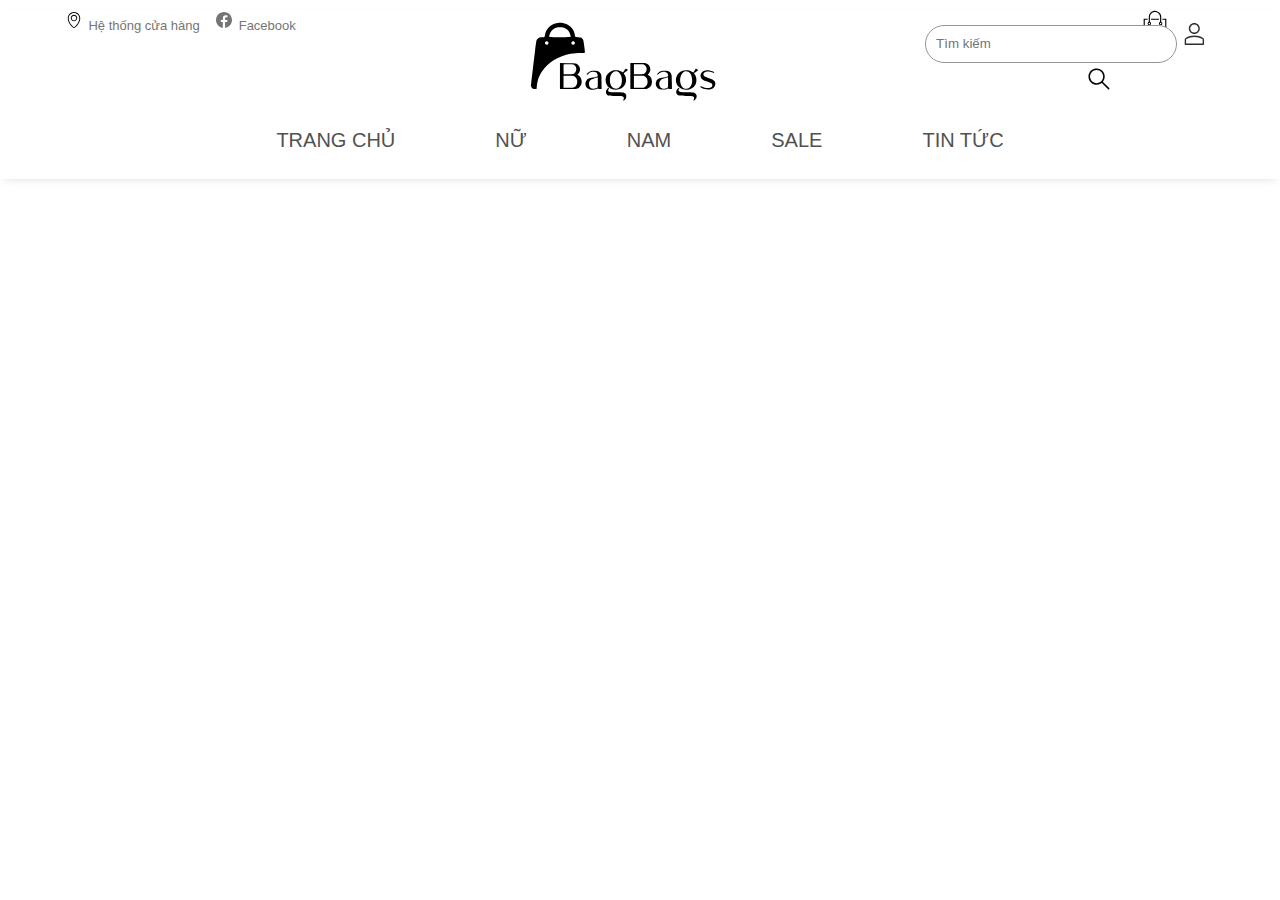
==== header.html @ 74ebb93d "all" ====
<!DOCTYPE html>
<html lang="en">

<head>
    <meta charset="UTF-8">
    <meta http-equiv="X-UA-Compatible" content="IE=edge">
    <meta name="viewport" content="width=device-width, initial-scale=1.0">
    <link href="https://cdn.jsdelivr.net/npm/bootstrap@5.1.3/dist/css/bootstrap.min.css" rel="stylesheet"
        integrity="sha384-1BmE4kWBq78iYhFldvKuhfTAU6auU8tT94WrHftjDbrCEXSU1oBoqyl2QvZ6jIW3" crossorigin="anonymous">
    <script src="https://cdn.jsdelivr.net/npm/bootstrap@5.1.3/dist/js/bootstrap.bundle.min.js"
        integrity="sha384-ka7Sk0Gln4gmtz2MlQnikT1wXgYsOg+OMhuP+IlRH9sENBO0LRn5q+8nbTov4+1p"
        crossorigin="anonymous"></script>
        <script src="https://code.jquery.com/jquery-3.6.0.min.js"
    integrity="sha256-/xUj+3OJU5yExlq6GSYGSHk7tPXikynS7ogEvDej/m4=" crossorigin="anonymous"></script>
    <link rel="stylesheet" href="css/style.css">
    <title>Header</title>
</head>

<body>
    <div class="aside"></div>
    <div class="page">

        <!-- Header Area -->
        <div class="page-header">
            <!-- Header Up -->
            <div class="page-header__up">
                <!-- Header left -->
                <div class="page-header__up-info">
                    <a href="#" class="mr10">
                        <img src="images/icon-map.svg" alt="">
                        <span>Hệ thống cửa hàng</span>
                    </a>
                    <a href="#">
                        <div>
                            <?xml version="1.0"?><svg fill="#000000" xmlns="http://www.w3.org/2000/svg"
                                viewBox="0 0 30 30" width="60px" height="60px">
                                <path
                                    d="M15,3C8.373,3,3,8.373,3,15c0,6.016,4.432,10.984,10.206,11.852V18.18h-2.969v-3.154h2.969v-2.099c0-3.475,1.693-5,4.581-5 c1.383,0,2.115,0.103,2.461,0.149v2.753h-1.97c-1.226,0-1.654,1.163-1.654,2.473v1.724h3.593L19.73,18.18h-3.106v8.697 C22.481,26.083,27,21.075,27,15C27,8.373,21.627,3,15,3z" />
                            </svg>
                        </div>
                        <span>Facebook</span>
                    </a>
                </div>
                <!-- Header logo -->
                <a href="page-1.html">
                    <div class="page-header__up-logo">
                        <div>
                            <img src="images/new_logo.svg" alt="">
                        </div>
                    </div>
                </a>
                <!-- Header right -->
                <div class="page-header__up-right">
                    <!-- search -->
                    <div class="page-header__up-search mr10">
                        <form action="#" method="get">
                            <input type="text" placeholder="Tìm kiếm">
                            <button>
                                <img src="images/icon-search.svg" alt="">
                            </button>
                        </form>
                    </div>
                    <!-- cart -->
                    <a href="#">
                        <img src="images/icon-cart.svg" alt="">
                    </a>
                    <!-- User -->
                    <a href="sign-up.html">
                        <svg width="15" height="16" viewBox="0 0 15 16" fill="none" xmlns="http://www.w3.org/2000/svg">
                            <path
                                d="M6.99952 8C4.79727 8 2.98828 6.19608 2.98828 4C2.98828 1.80392 4.79727 0 6.99952 0C9.20176 0 11.0108 1.80392 11.0108 4C11.0108 6.19608 9.20176 8 6.99952 8ZM6.99952 1.01961C5.34783 1.01961 4.01075 2.35294 4.01075 4C4.01075 5.64706 5.34783 6.98039 6.99952 6.98039C8.6512 6.98039 9.98828 5.64706 9.98828 4C9.98828 2.35294 8.6512 1.01961 6.99952 1.01961Z"
                                fill="#2D2D2D" />
                            <path
                                d="M13.5281 15.9998H0.47191C0.157303 15.9998 0 15.7645 0 15.5292V12.0782C0 11.5292 0.235955 11.0586 0.707865 10.8233C4.48315 8.47036 9.59551 8.47036 13.3708 10.8233C13.764 11.0586 14.0787 11.6076 14.0787 12.0782V15.5292C14 15.7645 13.764 15.9998 13.5281 15.9998ZM1.02247 14.9802H13.0562V12.0782C13.0562 11.9213 12.9775 11.7645 12.8202 11.686C9.35955 9.5684 4.7191 9.5684 1.25843 11.686C1.10112 11.7645 1.02247 11.9213 1.02247 12.0782V14.9802Z"
                                fill="#2D2D2D" />
                        </svg>
                    </a>
                </div>
            </div>
            <!-- End Header Up -->
            <!-- Header down -->
            <div class="page-header__menu mt10">
                <div class="page-header__menu-show">
                    <div class="page-header__menu-content"><a href="page-1.html"><span>Trang chủ</span></a>
                    </div>
                    <div class="page-header__menu-content"><a href="page-2.html"><span>Nữ</span></a>
                        <!-- Menu hide -->
                        <div class="page-header__menu-hide">
                            <ol class=page-header__menu-hide-left>
                                <div>
                                    <a href="#">
                                        <img src="images/right-arrow.svg">
                                        <li>Tui xach</li>
                                    </a>
                                    <ol class="page-header__menu-hide-right">
                                        <a href="#"><img src="images/right-arrow1.svg">
                                            <li>Miorr</li>
                                        </a>
                                        <a href="#"><img src="images/right-arrow1.svg">
                                            <li>Miorr</li>
                                        </a>
                                        <a href="#"><img src="images/right-arrow1.svg">
                                            <li>Miorr</li>
                                        </a>
                                    </ol>
                                </div>
                                <div>
                                    <a href="#">
                                        <img src="images/right-arrow.svg">
                                        <li>Vali</li>
                                    </a>
                                    <ol class="page-header__menu-hide-right">
                                        <a href="#"><img src="images/right-arrow1.svg">
                                            <li>Canvas</li>
                                        </a>
                                        <a href="#"><img src="images/right-arrow1.svg">
                                            <li>Canvas</li>
                                        </a>
                                        <a href="#"><img src="images/right-arrow1.svg">
                                            <li>Canvas</li>
                                        </a>
                                    </ol>
                                </div>
                                <div>
                                    <a href="#">
                                        <img src="images/right-arrow.svg">
                                        <li>Vi da</li>
                                    </a>
                                </div>
                            </ol>
                            <div class="page-header__menu-hide--img">
                                <a href="#">
                                    <img src="https://www.lemino.vn/FileManager/Banner/miorr.jpg" alt="">
                                    <span>Miorr</span>
                                </a>
                                <a href="#">
                                    <img src="https://www.lemino.vn/FileManager/Banner/miorr.jpg" alt="">
                                    <span>Miorr</span>
                                </a>
                                <a href="#">
                                    <img src="https://www.lemino.vn/FileManager/Banner/miorr.jpg" alt="">
                                    <span>Miorr</span>
                                </a>
                            </div>
                        </div>
                        <!-- End menu hide -->
                    </div>
                    <div class="page-header__menu-content"><a href="page-2.html"><span>Nam</span></a>
                        <!-- Menu hide -->
                        <div class="page-header__menu-hide">
                            <ol class=page-header__menu-hide-left>
                                <div>
                                    <a href="#">
                                        <img src="images/right-arrow.svg">
                                        <li>Tui xach</li>
                                    </a>
                                    <ol class="page-header__menu-hide-right">
                                        <a href="#"><img src="images/right-arrow1.svg">
                                            <li>Miorr</li>
                                        </a>
                                        <a href="#"><img src="images/right-arrow1.svg">
                                            <li>Miorr</li>
                                        </a>
                                        <a href="#"><img src="images/right-arrow1.svg">
                                            <li>Miorr</li>
                                        </a>
                                    </ol>
                                </div>
                                <div>
                                    <a href="#">
                                        <img src="images/right-arrow.svg">
                                        <li>Vali</li>
                                    </a>
                                    <ol class="page-header__menu-hide-right">
                                        <a href="#"><img src="images/right-arrow1.svg">
                                            <li>Canvas</li>
                                        </a>
                                        <a href="#"><img src="images/right-arrow1.svg">
                                            <li>Canvas</li>
                                        </a>
                                        <a href="#"><img src="images/right-arrow1.svg">
                                            <li>Canvas</li>
                                        </a>
                                    </ol>
                                </div>
                                <div>
                                    <a href="#">
                                        <img src="images/right-arrow.svg">
                                        <li>Vi da</li>
                                    </a>
                                </div>
                            </ol>
                            <div class="page-header__menu-hide--img">
                                <a href="#">
                                    <img src="https://www.lemino.vn/FileManager/Banner/miorr.jpg" alt="">
                                    <span>Miorr</span>
                                </a>
                                <a href="#">
                                    <img src="https://www.lemino.vn/FileManager/Banner/miorr.jpg" alt="">
                                    <span>Miorr</span>
                                </a>
                                <a href="#">
                                    <img src="https://www.lemino.vn/FileManager/Banner/miorr.jpg" alt="">
                                    <span>Miorr</span>
                                </a>
                            </div>
                        </div>
                        <!-- End menu hide -->
                    </div>
                    <div class="page-header__menu-content">
                        <a href="#"><span>Sale</span></a>
                    </div>
                    <div class="page-header__menu-content">
                        <a href="#"><span>Tin tức</span></a>
                    </div>
                </div>
            </div>
            <!-- End Header down -->
        </div>

        <div class="page-main"></div>
        <div class="page-footer"></div>
    </div>
</body>
<!-- <script src="js/style.js"></script> -->
<script>
    let menu = document.getElementsByClassName("page-header__menu");
    console.log(menu[0].offsetTop)
</script>

</html>
---- css/style.css ----
body {
  width: 100%;
  margin: 0 auto;
  padding: 0;
}

@media only screen and (max-width: 700px) {
  .page {
    display: none;
  }
}
.page {
  margin: 0 auto;
  width: 100%;
  font-family: "MuliDisplayVN", sans-serif;
  line-height: 1.4;
  background: #fff;
}
.page-header {
  width: 100%;
  box-shadow: 0px 3px 10px -5px #ccc;
  padding-bottom: 1px;
}
.page-header__up {
  width: 90%;
  margin: 0 auto;
  display: flex;
  justify-content: space-between;
  margin-top: 10px;
}
.page-header__up-info {
  display: inline-block;
  width: 250px;
}
.page-header__up-info img,
.page-header__up-info svg {
  width: 20px;
  height: 20px;
}
.page-header__up-info svg {
  fill: #757575;
}
.page-header__up-info span {
  color: #757575;
  font-size: 13px;
}
.page-header__up-info div {
  display: inline-block;
  width: 20px;
}
.page-header__up-logo {
  flex-grow: 1;
  flex-shrink: 1;
  text-align: center;
}
.page-header__up-logo img {
  width: 200px;
  height: 100px;
}
.page-header__up-right {
  display: inline-block;
}
.page-header__up-right img {
  margin-bottom: 8px;
  width: 30px;
  height: 30px;
}
.page-header__up-right svg {
  margin: 0 10px 3px 10px;
  width: 22px;
  height: 22px;
}
.page-header__up-search {
  display: inline-block;
  border: transparent;
  width: 200px;
  height: 34px;
  padding-top: 2px;
}
.page-header__up-search form {
  position: relative;
  width: 100%;
  height: 100%;
}
.page-header__up-search form input {
  border: 1px solid #959595;
  border-radius: 30px;
  height: 100%;
  width: 100%;
  padding-left: 10px;
  padding-right: 40px;
}
.page-header__up-search form button {
  position: absolute;
  border: transparent;
  background-color: transparent;
  right: 0px;
  width: 0px;
}
.page-header__up-search img {
  float: right;
  margin-right: 5px;
}
.page-header__menu-show {
  display: flex;
  flex-flow: nowrap row;
  justify-content: center;
  gap: 100px;
  position: relative;
}
.page-header__menu-show .page-header__menu-content {
  text-align: center;
  height: 52px;
}
.page-header__menu-show .page-header__menu-content:hover .page-header__menu-hide {
  display: flex;
  animation: fade-in ease-in 0.3s;
}
.page-header__menu-show .page-header__menu-content > a {
  padding-bottom: 20px;
}
.page-header__menu-show .page-header__menu-content > a:hover {
  border-bottom: solid 2px #acacac;
}
.page-header__menu-show .page-header__menu-content span {
  text-transform: uppercase;
  font-size: 20px;
  color: #515151;
}
.page-header__menu-hide {
  position: absolute;
  display: none;
  justify-content: center;
  left: 0px;
  width: 100%;
  margin: 20px 0px 0px auto;
  padding: 20px 0 0 5%;
  border-bottom: 1px solid #ccc;
  background-color: #fff;
  z-index: 10;
}
.page-header__menu-hide-left {
  padding: 0px 0px;
  width: 500px;
}
.page-header__menu-hide-left div:hover .page-header__menu-hide-right {
  visibility: visible;
  z-index: 99;
}
.page-header__menu-hide-left a {
  text-align: left;
  display: block;
  opacity: 50%;
  padding-bottom: 0px;
  position: relative;
}
.page-header__menu-hide-left a:hover {
  transition-duration: 0.3s;
  opacity: 100%;
}
.page-header__menu-hide-right {
  padding: 0 0;
  position: absolute;
  transform: translateX(200px);
  top: 20px;
  visibility: hidden;
}
.page-header__menu-hide img {
  width: 10px;
  height: 10px;
  margin-right: 5px;
}
.page-header__menu-hide li {
  display: inline-block;
  height: 40px;
  color: #515151;
  font-size: 16px;
}
.page-header__menu-hide--img {
  display: flex;
  justify-content: space-around;
  flex-shrink: 1;
  flex-grow: 1;
}
.page-header__menu-hide--img a {
  opacity: 100%;
  display: block;
  text-align: center;
}
.page-header__menu-hide--img a img {
  width: 80%;
  height: 80%;
  margin-bottom: 10px;
}
.page-header__menu-hide--img a span {
  text-transform: uppercase;
  font-size: 20px;
}
.page-1__slideShow {
  width: 100%;
  position: relative;
  margin-bottom: 20px;
}
.page-1__slideShow-img {
  width: 100%;
  height: 280px;
}
.page-1__slideShow-img img {
  width: 100%;
  max-height: 100%;
  object-fit: cover;
  display: none;
}
.page-1__slideShow-img .image-show {
  display: block;
}
.page-1__slideShow-chose {
  width: 100%;
  display: flex;
  justify-content: center;
  gap: 5px;
  position: absolute;
  bottom: 10px;
}
.page-1__slideShow-chose .slideShow-circle {
  width: 10px;
  height: 10px;
  border: 2px solid #757575;
  border-radius: 50%;
  background: #fff;
  cursor: pointer;
}
.page-1__slideShow-chose .slideShow-circle:hover, .page-1__slideShow-chose .slideShow-circle.bgBlack {
  background: #39393b;
}
.page-1__main-itemCategory {
  margin: 50px 0px;
}
.page-1__aboutUs {
  width: 100%;
  margin: 50px auto;
}
.page-1__aboutUs-header {
  width: 100%;
  text-align: center;
  text-transform: uppercase;
  font-weight: 700;
}
.page-1__aboutUs-main {
  width: 100%;
  margin: 0 auto;
  text-align: center;
  font-size: 16px;
}
.page-1__aboutUs-main .aboutUs-info {
  margin: 20px 0px;
  display: flex;
  justify-content: center;
  gap: 20px;
}
.page-1__aboutUs-main .aboutUs-info div {
  border: 1px solid #acacac;
  border-radius: 50px;
  width: 350px;
  height: 50px;
  display: flex;
  justify-content: center;
  align-items: center;
  text-transform: uppercase;
  padding: 20px;
}
.page-1__aboutUs-main .aboutUs-info-phone span {
  margin-left: 10px;
  font-weight: 700;
  color: #000;
  font-size: 24px;
  font-family: VNF-Bodoni;
}
.page-1__aboutUs-main .aboutUs-info-contact i, .page-1__aboutUs-main .aboutUs-info-contact img {
  border: 1px solid #fff;
  border-radius: 50%;
  cursor: pointer;
  margin: 0px 5px;
}
.page-1__aboutUs-main .aboutUs-info-contact img {
  width: 30px;
}
.page-1__aboutUs-main .aboutUs-info-contact i {
  margin-left: 10px;
  font-size: 16px;
  color: #fff;
  background: #000;
  width: 30px;
  height: 30px;
  line-height: 30px;
}
.page-1__aboutUs-main img {
  width: 50%;
  height: 100px;
  border: 1px solid black;
}
.page-2 {
  width: 90%;
  margin: 0 auto;
}
.page-2__header {
  text-align: center;
  margin-top: 50px;
}
.page-2__header h4 {
  text-transform: capitalize;
  font-weight: 700;
  margin-bottom: 20px;
}
.page-2__header p {
  font-size: 16px;
}
.page-2__setting {
  display: flex;
  justify-content: right;
  margin-bottom: 10px;
}
.page-2__setting-filter {
  margin-right: 20px;
  border: none;
  background: white;
  color: #252a2b;
  font-size: 16px;
}
.page-2__setting-filter:active img {
  filter: grayscale(100%);
}
.page-2__setting-arrange {
  position: relative;
}
.page-2__setting-arrange img {
  position: absolute;
  transform: translateX(-20px) translateY(6px);
}
.page-2__setting span,
.page-2__setting select {
  color: #252a2b;
  font-size: 16px;
}
.page-2__setting select {
  cursor: pointer;
  width: 120px;
  border: none;
  outline: none;
  background: white;
  -webkit-appearance: none;
}
.page-2__setting select:active ~ img {
  filter: grayscale(100%);
}
.page-2__setting img {
  width: 10px;
  height: 10px;
  margin: 0 5px;
  filter: brightness(0.1);
}
@keyframes show-top {
  from {
    height: 0px;
  }
  to {
    height: 100%;
  }
}
.page-2 #page-2__select {
  display: none;
  transition-duration: 0.3s;
}
.page-2__select {
  width: 100%;
  padding: 25px 5px;
  border: 1px solid #ccc;
  display: flex !important;
  flex-flow: wrap row;
  animation: fade-in 0.3s ease-in;
}
.page-2__select p,
.page-2__select span {
  font-size: 13px;
  color: #252a2b !important;
  margin: 10px 15px;
  opacity: 0.5;
}
.page-2__select-right {
  display: flex;
  flex-flow: wrap column;
  width: 30%;
}
.page-2__select-right a {
  display: block;
  margin: 5px 0 10px 0;
}
.page-2__select-center {
  width: 70%;
}
.page-2__select-left {
  display: flex;
  width: 100%;
  margin-top: 10px;
}
.page-2__select-left .page-2__select-size, .page-2__select-left .page-2__select-country {
  width: 50%;
  display: flex;
  flex-flow: wrap row;
}
.page-2__select-left .page-2__select-size div:nth-child(2), .page-2__select-left .page-2__select-country div:nth-child(2) {
  display: flex;
  flex-flow: wrap row;
  gap: 20px 50px;
}
.page-2__select-left .page-2__select-size div:nth-child(2) a, .page-2__select-left .page-2__select-country div:nth-child(2) a {
  width: 50px;
}
.page-2__select-color {
  display: flex;
  flex-wrap: wrap;
}
.page-2__select-color div {
  width: 30%;
  display: flex;
  margin-left: 15px;
}
.page-2__select-color div a {
  display: flex;
  width: 100%;
}
.page-2__select-color div a div:first-child {
  width: 20px;
  height: 20px;
  border: 1px solid #ccc;
  border-radius: 20px;
  overflow: hidden;
}
.page-2__select-color div a div:first-child div {
  margin: 0;
  padding: 0;
  width: 25%;
  height: 100%;
  border: none;
}
.page-2__select-color div a div,
.page-2__select-color div a span {
  margin: 10px 5px;
}
.page-2__select-head {
  width: 100%;
}
.page-2__select-head h6 {
  display: inline-block;
  font-weight: 700;
}
.page-2__select img {
  margin-bottom: 5px;
  width: 10px;
  height: 10px;
}
.page-2__select a:hover span {
  opacity: 1;
}
.page-2__menu {
  display: flex;
  flex-flow: wrap row;
  justify-content: left;
  margin: 0 auto;
  width: 100%;
}
.page-2__menu-item {
  background: #fff;
  width: 25%;
  position: relative;
}
.page-2__menu-item-bigsize {
  flex-direction: column;
  width: 50%;
}
.page-2__menu-item-bigsize .page-2__menu-item-img {
  width: 95%;
  height: 95%;
}
.page-2__menu-item-smallsize {
  width: 100%;
}
.page-2__menu-item-column {
  height: 50%;
  width: 25%;
  display: flex;
  flex-direction: column;
}
.page-2__menu-item-img {
  z-index: 0;
  width: 90%;
  height: 90%;
  margin: 0 auto;
}
.page-2__menu-item-img img {
  position: relative;
  width: 100%;
  height: 100%;
  object-fit: cover;
}
.page-2__menu-item-img .item-img1 {
  display: block;
}
.page-2__menu-item-img .item-img2 {
  display: none;
}
.page-2__menu-item-img span {
  position: absolute;
  transform: translateY(10px) translateX(10px);
  z-index: 1;
}
.page-2__menu-item-info {
  position: relative;
  margin: 3px 0px;
  z-index: 0;
}
.page-2__menu-item-info div {
  text-align: center;
}
.page-2__menu-item-info span {
  display: block;
  text-transform: capitalize;
}
.page-2__menu-item-info .currency span {
  display: inline-block;
  font-weight: 700;
}
.page-2__menu-item-info .currency span:nth-child(2) {
  margin-left: 1px;
  text-decoration: underline;
  text-transform: lowercase;
}
.page-2__menu-item-hide {
  margin: 0 auto;
  transform: translateX(0px) translateY(-47px);
  width: 100%;
  height: 110px;
  text-align: center;
  position: absolute;
  display: none;
  animation: display 1s;
  background-color: #fff;
  z-index: 2;
}
.page-2__menu-item-hide .item-hide {
  display: flex;
  justify-content: end;
  flex-direction: column;
  margin: 0 auto;
  height: 100px;
  width: 90%;
  z-index: 1;
}
.page-2__menu-item-hide .item-hide .item-color div {
  cursor: pointer;
  width: 15px;
  height: 15px;
  border-radius: 100%;
  display: inline-block;
  margin: 0px 2px 7px 2px;
}
.page-2__menu-item-hide .item-hide span {
  background: #000000;
  color: white !important;
  padding: 5px 17px;
  margin-bottom: 1px;
}
.page-2__menu-item:hover .page-2__menu-item-hide {
  display: flex;
  animation: fade-in 0.5s;
}
.page-2__menu-item:hover .page-2__menu-item-info {
  z-index: 3;
}
.page-2__menu-item:hover .item-img1 {
  display: none;
}
.page-2__menu-item:hover .item-img2 {
  display: block;
}
.page-2__menu-item span {
  margin: 0 auto;
  text-align: center;
  font-size: 13px;
}
.page-3__itemShow {
  width: 100%;
  display: flex;
  margin: 10px 0px;
}
.page-3__itemShow-img {
  display: flex;
  flex-flow: wrap row;
  justify-content: space-between;
  width: 60%;
  height: 100%;
}
.page-3__itemShow-img img {
  padding: 3px;
  cursor: pointer;
}
.page-3__itemShow-img .itemShow-img.bigsize {
  width: 50%;
}
.page-3__itemShow-img .itemShow-img.smallsize {
  width: 25%;
}
.page-3__itemShow-info {
  margin: 20px 0 0px 50px;
  display: flex;
  flex-direction: column;
  line-height: 30px;
  width: 30%;
  overflow: auto;
  scrollbar-width: none;
  -ms-overflow-style: none;
  /* Hide scrollbar for IE and Edge */
  scrollbar-width: none;
  /* Hide scrollbar for Firefox */
}
.page-3__itemShow-info span {
  font-size: 14px;
}
.page-3__itemShow-info .brandNew {
  width: 100px;
  opacity: 0.5;
  padding: 0 !important;
}
.page-3__itemShow-info .itemTitle {
  font-weight: 700;
  text-transform: capitalize;
}
.page-3__itemShow-info .currency span {
  display: inline-block;
}
.page-3__itemShow-info .currency span:nth-child(2) {
  margin-left: 1px;
  text-decoration: underline;
}
.page-3__itemShow-info .item-color div {
  display: inline-block;
  cursor: pointer;
  margin: 15px 10px 20px 5px;
  width: 25px;
  height: 25px;
  border-radius: 50%;
  position: relative;
}
.page-3__itemShow-info .item-color div.color-outline {
  outline-offset: 3px;
  outline: 1px solid #757575;
}
.page-3__itemShow-info .item-color div span {
  left: -10px;
  top: 22px;
  position: absolute;
  width: 50px;
  display: block;
  font-size: 11px;
  color: #da251c;
}
.page-3__itemShow-info .item-color .sold-out {
  cursor: default;
}
.page-3__itemShow-info .item-select {
  padding: 5px 17px;
  margin-bottom: 20px;
  width: 100%;
  text-align: center;
  font-size: 12px;
}
.page-3__itemShow-info .item-select.itemBuy {
  background: #000;
  color: #fff !important;
}
.page-3__itemShow-info .item-select.itemShowroom {
  background: #fff;
  color: #000 !important;
  border: 1px solid #000;
}
.page-3__itemShow-info .item-select img {
  width: 10px;
  height: 10px;
  margin-bottom: 3px;
}
.page-3__itemShow-info .item-info__more {
  font-size: 13px;
  opacity: 1;
}
.page-3__itemShow-info .item-info__more div {
  line-height: 20px;
  margin: 10px 0px 20px 0px;
}
.page-3__itemShow-info .item-info__more div .log-in-popup {
  margin: 0;
  padding: 0;
  font-weight: 700;
  text-decoration: underline;
  display: inline-block;
  cursor: pointer;
}
.page-3__itemShow-info .item-info__more div .log-in-popup + span {
  font-size: 13px !important;
  opacity: 1 !important;
}
.page-3__itemShow-info .item-info__more div span:first-child {
  display: block;
  text-transform: uppercase;
}
.page-3__itemShow-info .item-info__more div span:nth-child(2) {
  font-size: 11px;
  opacity: 0.8;
}
.page-3__itemShow-info::-webkit-scrollbar {
  /* Hide scrollbar for Chrome, Safari and Opera */
  display: none;
}
.page-3__warranty {
  width: 50% !important;
  margin: 20px 100px;
}
.page-3__warranty-main ol {
  padding-left: 0px !important;
}
.page-3__warranty-main ol a {
  display: inline-block;
}
.page-3__review {
  margin-top: 50px;
  width: 100%;
  padding: 0px 10%;
}
.page-3__review-header {
  font-size: 16px;
  font-weight: 700;
  margin: 10px 0px;
}
.page-3__review-main {
  width: 100%;
}
.page-3__review-main .review__area {
  display: flex;
  flex-direction: column;
  padding: 10px 5px;
  border-bottom: 1px solid #ccc;
}
.page-3__review-main .review__area-user {
  display: flex;
  font-size: 13px;
}
.page-3__review-main .review__area-user .review__left {
  padding-right: 10px;
  border-right: 1px solid #ccc;
}
.page-3__review-main .review__area-user .review__left-name {
  font-weight: 700;
}
.page-3__review-main .review__area-user .review__left-info {
  margin: 0px 3px;
  font-size: 0.8em;
  opacity: 0.8;
}
.page-3__review-main .review__area-user .review__left-buy span:last-child {
  color: #2ba832;
  font-weight: 700;
}
.page-3__review-main .review__area-user .review__left-buy .fa-circle-check::before {
  color: #2ba832;
}
.page-3__review-main .review__area-user .review__left-notbuy span:last-child {
  color: #757575;
  font-weight: 700;
}
.page-3__review-main .review__area-user .review__right {
  margin-left: 10px;
  opacity: 0.5;
}
.page-3__review-main .review__area-user .review__right div {
  display: inline-block;
  margin-right: 5px;
}
.page-3__review-main .review__area-last-star .fa-star {
  --colorStar: defaultValue;
}
.page-3__review-main .review__area-last-star .fa-star::before {
  color: var(--colorStar);
  font-size: 11px;
  margin-right: 1px;
  letter-spacing: -5px;
}
.page-3__review-main .review__area-last-content {
  overflow: hidden;
  text-overflow: ellipsis;
  display: -webkit-box;
  -webkit-box-orient: vertical;
  -webkit-line-clamp: 2;
  height: 40px;
  color: #252a2b;
  font-size: 13px;
}
.page-3__review-input {
  margin: 20px 10px;
  position: relative;
}
.page-3__review-input-star {
  display: inline-block;
}
.page-3__review-input-star .fa-star {
  margin: 10px 0;
  cursor: pointer;
  --starSelect: defaultValue;
}
.page-3__review-input-star .fa-star:hover {
  --starHover: defaultValue;
}
.page-3__review-input-star .fa-star:hover::before {
  color: var(--starHover);
}
.page-3__review-input-star .fa-star::before {
  color: var(--starSelect);
  -webkit-text-stroke-width: 1px;
  -webkit-text-stroke-color: black;
}
.page-3__review-input input {
  margin-right: 10px;
  font-size: 16px;
  display: inline-block;
  width: 200px;
  border: 1px solid #757575;
  border-radius: 3px;
  height: 30px;
}
.page-3__review-input .review-content {
  margin-top: 10px;
  display: block;
  width: 100%;
  height: 100px;
  resize: none;
}
.page-3__review-input button {
  position: absolute;
  width: 50px;
  top: -10px;
  height: 30px;
  right: 0px;
  margin-top: 10px;
  border: none;
  color: white;
  background: #252a2b;
  font-size: 13px;
}
.page .color-white {
  background: white;
}
.page .color-nude {
  background: #dcc4ac;
}
.page .color-red {
  background: #da251c;
}
.page .color-red-black {
  background: linear-gradient(45deg, #000000 50%, #da251c 50%);
}
.page .color-white-black {
  background: linear-gradient(45deg, #000000 50%, #ffffff 50%);
}
.page .brandNew {
  border: 1px solid #252a2b;
  text-align: center;
  padding: 1px 5px;
}

.describe-2table {
  width: 100%;
  font-size: 13px;
  color: #252a2b;
}
.describe-2table__head {
  display: flex;
  width: 100%;
  height: 30px;
}
.describe-2table__head-1 {
  border-bottom: 1px solid black;
}
.describe-2table__head-2 {
  border-bottom: 1px solid #cccccc;
}
.describe-2table__head div {
  margin-right: 3px;
  width: 50%;
  font-weight: 700;
  text-transform: uppercase;
  cursor: pointer;
}
.describe-2table__head div:hover {
  background: whitesmoke;
}
.describe-2table__main {
  width: 100%;
  opacity: 0.8;
  margin-top: 20px;
}
.describe-2table__main div {
  text-align: left;
}
.describe-2table__main div ol {
  padding-left: 30px;
}
.describe-2table__main-2 {
  display: none;
}

.describe-2type {
  width: 100%;
  font-size: 13px;
  color: #252a2b;
  margin: 50px auto;
}
.describe-2type__head {
  display: flex;
  justify-content: center;
  align-items: center;
  width: 100%;
  height: 30px;
  gap: 0px;
}
.describe-2type__head-1 {
  background: #000;
  color: #fff;
}
.describe-2type__head-2 {
  background: #f0f0f0;
  color: #000;
}
.describe-2type__head div {
  display: flex;
  justify-content: center;
  align-items: center;
  height: 100%;
  width: 20%;
  font-weight: 700;
  text-transform: uppercase;
  cursor: pointer;
}
.describe-2type__head div:hover {
  text-decoration: underline;
}
.describe-2type__main {
  width: 100%;
  margin-top: 20px;
}
.describe-2type__main-1, .describe-2type__main-2 {
  position: relative;
  display: flex;
  justify-content: center;
}
.describe-2type__main-1:hover .itemCategory-arrow-left, .describe-2type__main-1:hover .itemCategory-arrow-right, .describe-2type__main-2:hover .itemCategory-arrow-left, .describe-2type__main-2:hover .itemCategory-arrow-right {
  display: flex;
}
.describe-2type__main-1 .itemCategory-arrow-left, .describe-2type__main-1 .itemCategory-arrow-right, .describe-2type__main-2 .itemCategory-arrow-left, .describe-2type__main-2 .itemCategory-arrow-right {
  top: 50%;
  transform: translate(0, -50%);
  position: absolute;
  display: none;
  z-index: 10;
}
.describe-2type__main-1 .itemCategory-arrow-left i, .describe-2type__main-1 .itemCategory-arrow-right i, .describe-2type__main-2 .itemCategory-arrow-left i, .describe-2type__main-2 .itemCategory-arrow-right i {
  cursor: pointer;
}
.describe-2type__main-1 .itemCategory-arrow-left i::before, .describe-2type__main-1 .itemCategory-arrow-right i::before, .describe-2type__main-2 .itemCategory-arrow-left i::before, .describe-2type__main-2 .itemCategory-arrow-right i::before {
  font-size: 32px;
  color: #757575;
}
.describe-2type__main-1 .itemCategory-arrow-left i:hover::before, .describe-2type__main-1 .itemCategory-arrow-right i:hover::before, .describe-2type__main-2 .itemCategory-arrow-left i:hover::before, .describe-2type__main-2 .itemCategory-arrow-right i:hover::before {
  color: #000;
}
.describe-2type__main-1 .itemCategory-arrow-left, .describe-2type__main-2 .itemCategory-arrow-left {
  left: 5%;
}
.describe-2type__main-1 .itemCategory-arrow-right, .describe-2type__main-2 .itemCategory-arrow-right {
  right: 5%;
}
.describe-2type__main-1 .itemCategory-show, .describe-2type__main-2 .itemCategory-show {
  margin: 0 auto;
  display: flex;
  flex-flow: nowrap row;
  justify-content: center;
  width: 90%;
  gap: 20px;
}
.describe-2type__main-1 .itemCategory-show__item, .describe-2type__main-2 .itemCategory-show__item {
  border: 1px solid #f0f0f0;
  background: #fff;
  width: 20%;
  position: relative;
  display: block;
}
.describe-2type__main-1 .itemCategory-show__item-img, .describe-2type__main-2 .itemCategory-show__item-img {
  z-index: 0;
  width: 100%;
  height: 90%;
  margin: 0 auto;
}
.describe-2type__main-1 .itemCategory-show__item-img img, .describe-2type__main-2 .itemCategory-show__item-img img {
  width: 100%;
  height: calc(100% - 20px);
  object-fit: cover;
}
.describe-2type__main-1 .itemCategory-show__item-img .item-img1, .describe-2type__main-2 .itemCategory-show__item-img .item-img1 {
  display: block;
}
.describe-2type__main-1 .itemCategory-show__item-img .item-img2, .describe-2type__main-2 .itemCategory-show__item-img .item-img2 {
  display: none;
}
.describe-2type__main-1 .itemCategory-show__item-img span, .describe-2type__main-2 .itemCategory-show__item-img span {
  position: absolute;
  transform: translateY(10px) translateX(10px);
  z-index: 1;
}
.describe-2type__main-1 .itemCategory-show__item-info, .describe-2type__main-2 .itemCategory-show__item-info {
  position: absolute;
  margin: 0px 0px;
  z-index: 0;
  transform: translate(-50%, 0%);
  bottom: 0px;
  left: 50%;
}
.describe-2type__main-1 .itemCategory-show__item-info div, .describe-2type__main-2 .itemCategory-show__item-info div {
  text-align: center;
}
.describe-2type__main-1 .itemCategory-show__item-info span, .describe-2type__main-2 .itemCategory-show__item-info span {
  display: block;
  text-transform: capitalize;
}
.describe-2type__main-1 .itemCategory-show__item-info .currency span, .describe-2type__main-2 .itemCategory-show__item-info .currency span {
  display: inline-block;
  font-weight: 700;
}
.describe-2type__main-1 .itemCategory-show__item-info .currency span:nth-child(2), .describe-2type__main-2 .itemCategory-show__item-info .currency span:nth-child(2) {
  margin-left: 1px;
  text-decoration: underline;
  text-transform: lowercase;
}
.describe-2type__main-1 .itemCategory-show__item-hide, .describe-2type__main-2 .itemCategory-show__item-hide {
  margin: 0 auto;
  transform: translate(0px, 0%);
  bottom: 0%;
  width: 100%;
  text-align: center;
  position: absolute;
  display: none;
  animation: display 1s;
  z-index: 2;
}
.describe-2type__main-1 .itemCategory-show__item-hide .item-hide, .describe-2type__main-2 .itemCategory-show__item-hide .item-hide {
  display: flex;
  justify-content: end;
  flex-direction: column;
  margin: 0 auto;
  width: 90%;
  z-index: 1;
}
.describe-2type__main-1 .itemCategory-show__item-hide .item-hide .item-color div, .describe-2type__main-2 .itemCategory-show__item-hide .item-hide .item-color div {
  cursor: pointer;
  width: 15px;
  height: 15px;
  border-radius: 100%;
  display: inline-block;
  margin: 2px 2px 2px 2px;
}
.describe-2type__main-1 .itemCategory-show__item-hide .item-hide span, .describe-2type__main-2 .itemCategory-show__item-hide .item-hide span {
  background: #000000;
  color: white !important;
  padding: 5px 17px;
  margin-bottom: 1px;
  line-height: 25px;
}
.describe-2type__main-1 .itemCategory-show__item:hover .itemCategory-show__item-hide, .describe-2type__main-2 .itemCategory-show__item:hover .itemCategory-show__item-hide {
  display: flex;
  animation: fade-in 0.5s;
  background: #fff;
}
.describe-2type__main-1 .itemCategory-show__item:hover .itemCategory-show__item-info, .describe-2type__main-2 .itemCategory-show__item:hover .itemCategory-show__item-info {
  width: 100%;
  background: #fff;
  bottom: 48dpx;
  z-index: 3;
}
.describe-2type__main-1 .itemCategory-show__item:hover .item-img1, .describe-2type__main-2 .itemCategory-show__item:hover .item-img1 {
  display: none;
}
.describe-2type__main-1 .itemCategory-show__item:hover .item-img2, .describe-2type__main-2 .itemCategory-show__item:hover .item-img2 {
  display: block;
}
.describe-2type__main-1 .itemCategory-show__item span, .describe-2type__main-2 .itemCategory-show__item span {
  margin: 0 auto;
  text-align: center;
  font-size: 13px;
}
.describe-2type__main-1 ol, .describe-2type__main-2 ol {
  padding-left: 30px;
}
.describe-2type__main-2 {
  display: none;
}

.go-ahead {
  transform: rotate(-90deg);
  width: 100px;
  position: fixed;
  right: -30px;
  bottom: 70px;
  filter: brightness(0%);
  font-size: 13px;
  cursor: pointer;
  display: none;
}
.go-ahead img {
  width: 20px;
  margin-left: 5px;
}

.pop-up__area {
  position: fixed;
  top: 0;
  border: 1px solid black;
  z-index: 99;
  width: 100%;
  height: 100%;
  background: rgba(0, 0, 0, 0.8);
  text-align: center;
}
.pop-up__area-content {
  position: relative;
  top: 10%;
  opacity: 1;
  width: 100%;
  height: 100vh;
  cursor: pointer;
}
.pop-up__area-content img {
  width: auto;
  height: 80vh;
  object-fit: cover;
}

body h1,
body h2,
body h3,
body h4,
body h5,
body h6 {
  color: #252a2b;
}
body span,
body p {
  color: #252a2b;
}
body a {
  text-decoration: none;
  color: #39393b;
}
body ol {
  list-style-type: none;
}
body .mr10 {
  margin-right: 10px;
}
body .mt10 {
  margin-top: 10px;
}
body .mt20 {
  margin-top: 20px;
}
body .mbt10 {
  margin-bottom: 10px;
}
body .mbt20 {
  margin-bottom: 20px;
}
body .mbt50 {
  margin-bottom: 50px;
}
@keyframes fade-in {
  from {
    opacity: 0;
  }
  to {
    opacity: 1;
  }
}
@keyframes fade-out {
  from {
    opacity: 1;
  }
  to {
    opacity: 0;
  }
}

/*# sourceMappingURL=style.css.map */
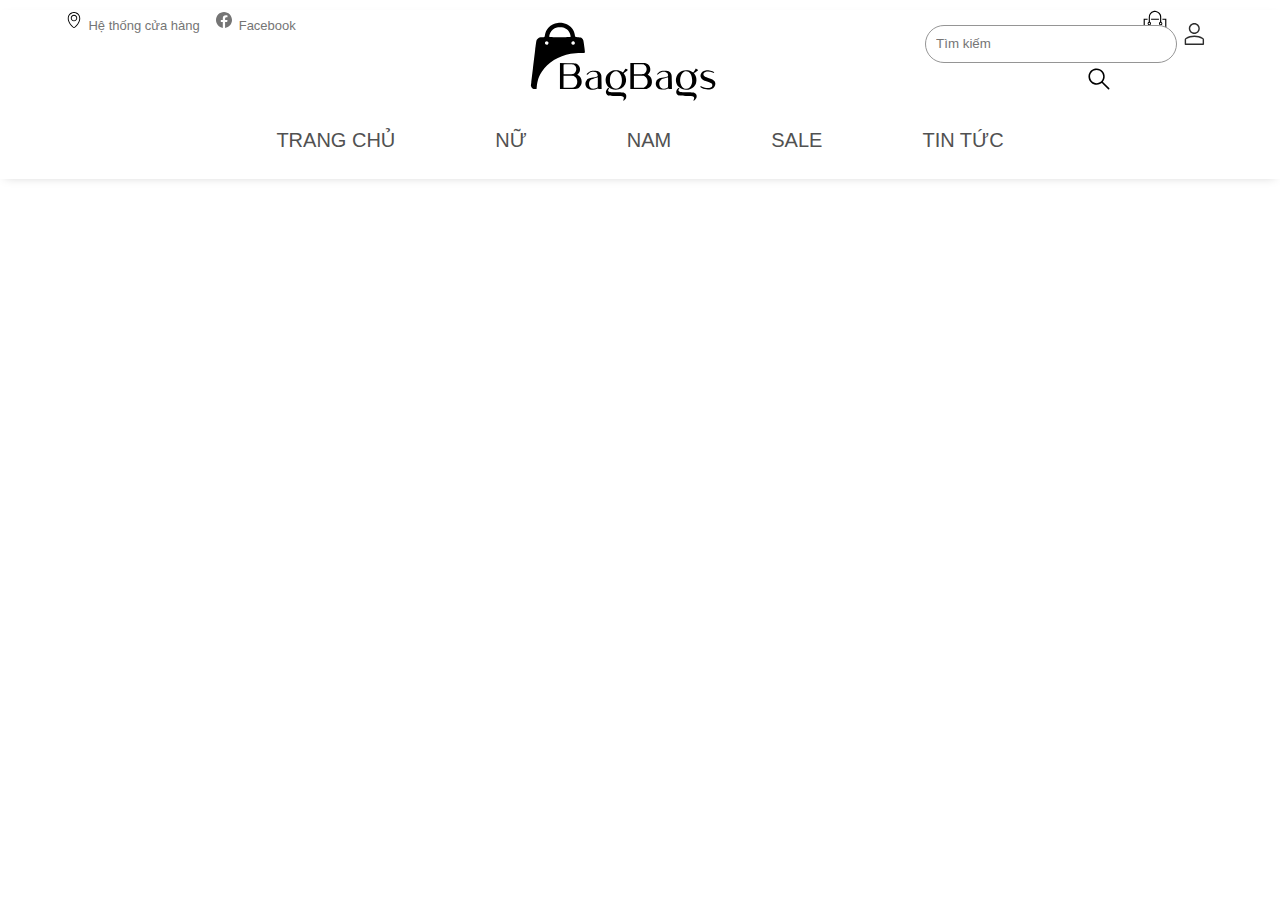
==== commit eaa9f38f: "Update header.html" ====
--- a/header.html
+++ b/header.html
@@ -42,7 +42,7 @@
                     </a>
                 </div>
                 <!-- Header logo -->
-                <a href="page-1.html">
+                <a href="index.html">
                     <div class="page-header__up-logo">
                         <div>
                             <img src="images/new_logo.svg" alt="">
@@ -81,7 +81,7 @@
             <!-- Header down -->
             <div class="page-header__menu mt10">
                 <div class="page-header__menu-show">
-                    <div class="page-header__menu-content"><a href="page-1.html"><span>Trang chủ</span></a>
+                    <div class="page-header__menu-content"><a href="index.html"><span>Trang chủ</span></a>
                     </div>
                     <div class="page-header__menu-content"><a href="page-2.html"><span>Nữ</span></a>
                         <!-- Menu hide -->
@@ -228,4 +228,4 @@
     console.log(menu[0].offsetTop)
 </script>
 
-</html>+</html>
